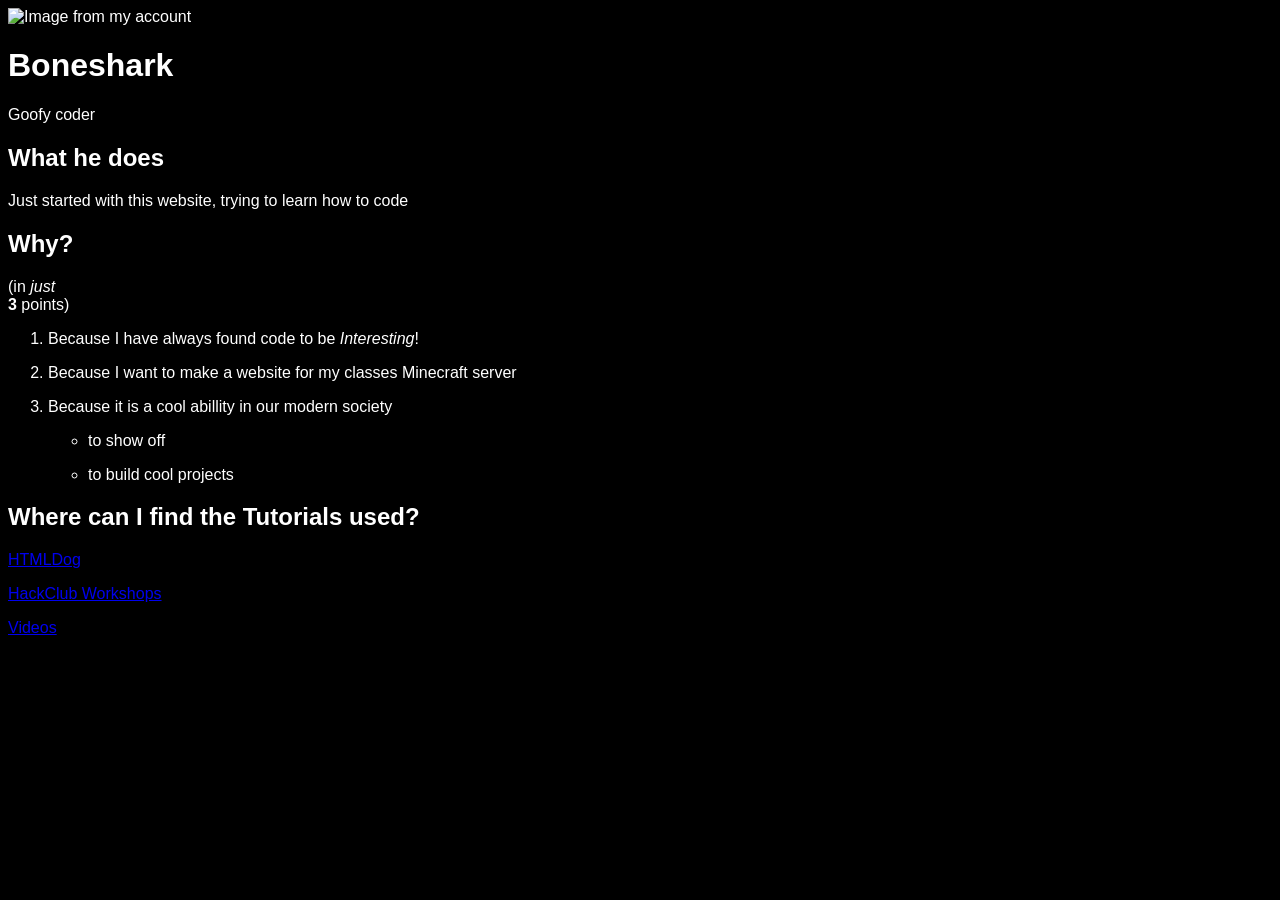
==== index.html @ 73fdefa1 "Expanding the functionality of the Website" ====
<!doctype html>
<html>
    <head>
        <title>This is my first website</title>
        <link rel="stylesheet" href="style.css" />
        <!--This is a comment-->
    </head>
    <body>
        <img
            src=https://avatars.fastly.steamstatic.com/a274f30e9546abcfe79e3de7fa210fcafd0e9b09_full.jpg
            width="400px"
            height="400px"
            alt="Image from my account"
        />
        <h1>Boneshark</h1>
            <p>Goofy coder</p>
        <h2>What he does</h2>
            <p>Just started with this website, trying to learn how to code</p>
        <h2>Why?</h2>
            <p>(in <em>just</em><br>
            <strong>3</strong> points)</p>
            <ol>
                <li><p>Because I have always found code to be <em>Interesting</em>!</p></li>
                <li><p>Because I want to make a website for my classes Minecraft server</p></li>
                <li><p>Because it is a cool abillity in our modern society</p></li>
                    <ul>
                        <li><p>to show off</p></li>
                        <li><p>to build cool projects</p></li>
                    </ul>
            </ol>
        <h2>Where can I find the Tutorials used?</h2>
            <p><a href="http://htmldog.com">HTMLDog</a></p>
            <p><a href="http://workshops.hackclub.com/">HackClub Workshops</a></p>
            <p><a href="rickroll.html">Videos</a></p>
    </body>
</html>
---- style.css ----
img {
    width: 300px;
    height: 300px;
}
body {
    /*text-align: center;*/
    font-family: "Arial";
    color:white;
    background-color: black;
}
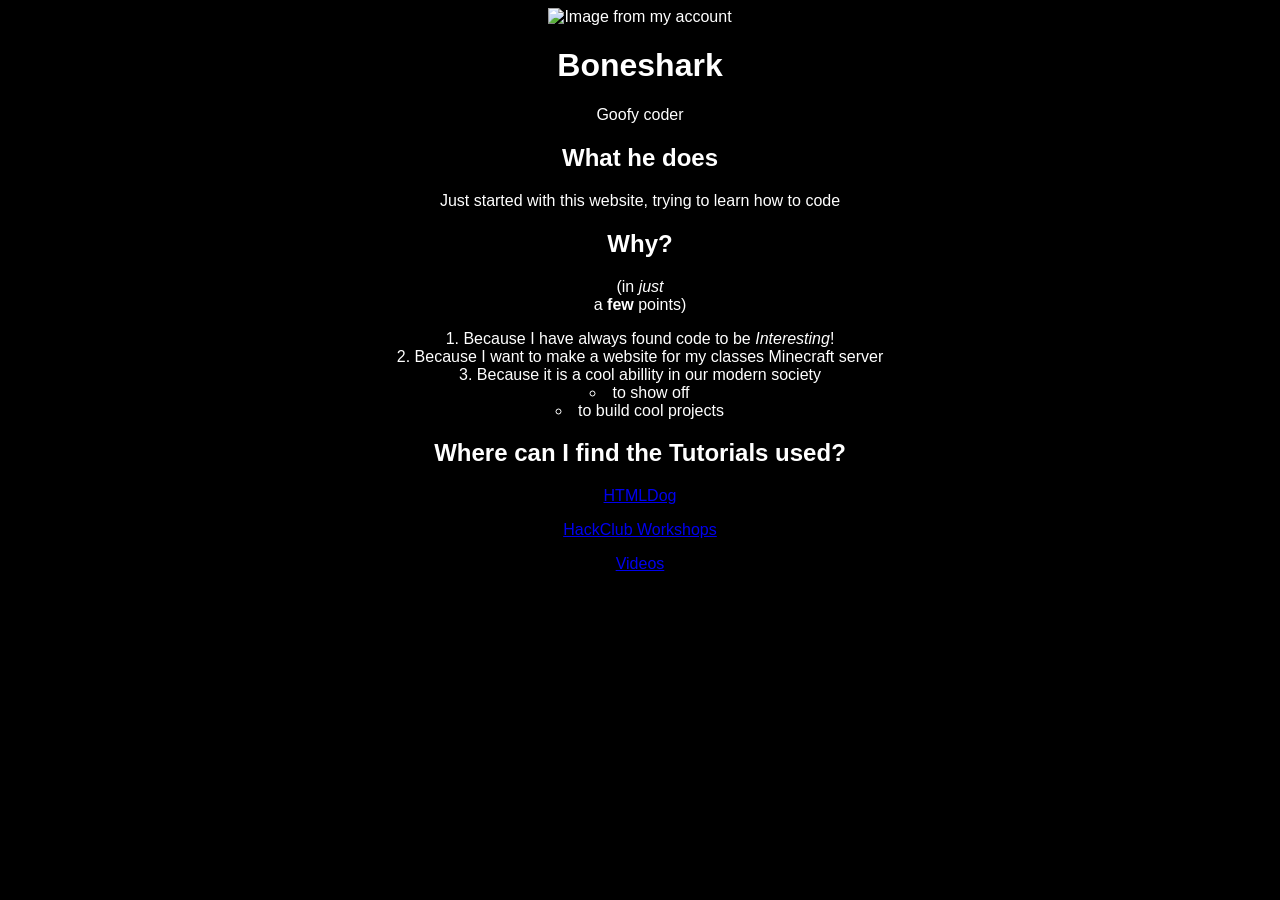
==== commit 83ed4f46: "Made everything center" ====
--- a/index.html
+++ b/index.html
@@ -3,7 +3,7 @@
     <head>
         <title>This is my first website</title>
         <link rel="stylesheet" href="style.css" />
-        <!--This is a comment-->
+        <!--This is a comment!-->
     </head>
     <body>
         <img
@@ -18,14 +18,14 @@
             <p>Just started with this website, trying to learn how to code</p>
         <h2>Why?</h2>
             <p>(in <em>just</em><br>
-            <strong>3</strong> points)</p>
+            a <strong>few</strong> points)</p>
             <ol>
-                <li><p>Because I have always found code to be <em>Interesting</em>!</p></li>
-                <li><p>Because I want to make a website for my classes Minecraft server</p></li>
-                <li><p>Because it is a cool abillity in our modern society</p></li>
+                <li>Because I have always found code to be <em>Interesting</em>!</li>
+                <li>Because I want to make a website for my classes Minecraft server</li>
+                <li>Because it is a cool abillity in our modern society</li>
                     <ul>
-                        <li><p>to show off</p></li>
-                        <li><p>to build cool projects</p></li>
+                        <li>to show off</li>
+                        <li>to build cool projects</li>
                     </ul>
             </ol>
         <h2>Where can I find the Tutorials used?</h2>
--- a/style.css
+++ b/style.css
@@ -3,8 +3,21 @@
     height: 300px;
 }
 body {
-    /*text-align: center;*/
+    text-align: center;
     font-family: "Arial";
     color:white;
     background-color: black;
+    /*This is a comment!*/
+}
+ul  {
+ padding-left:0;   
+}
+ul li  {
+ list-style-position:inside
+}
+ol  {
+ padding-left:0;   
+}
+ol li  {
+ list-style-position:inside
 }
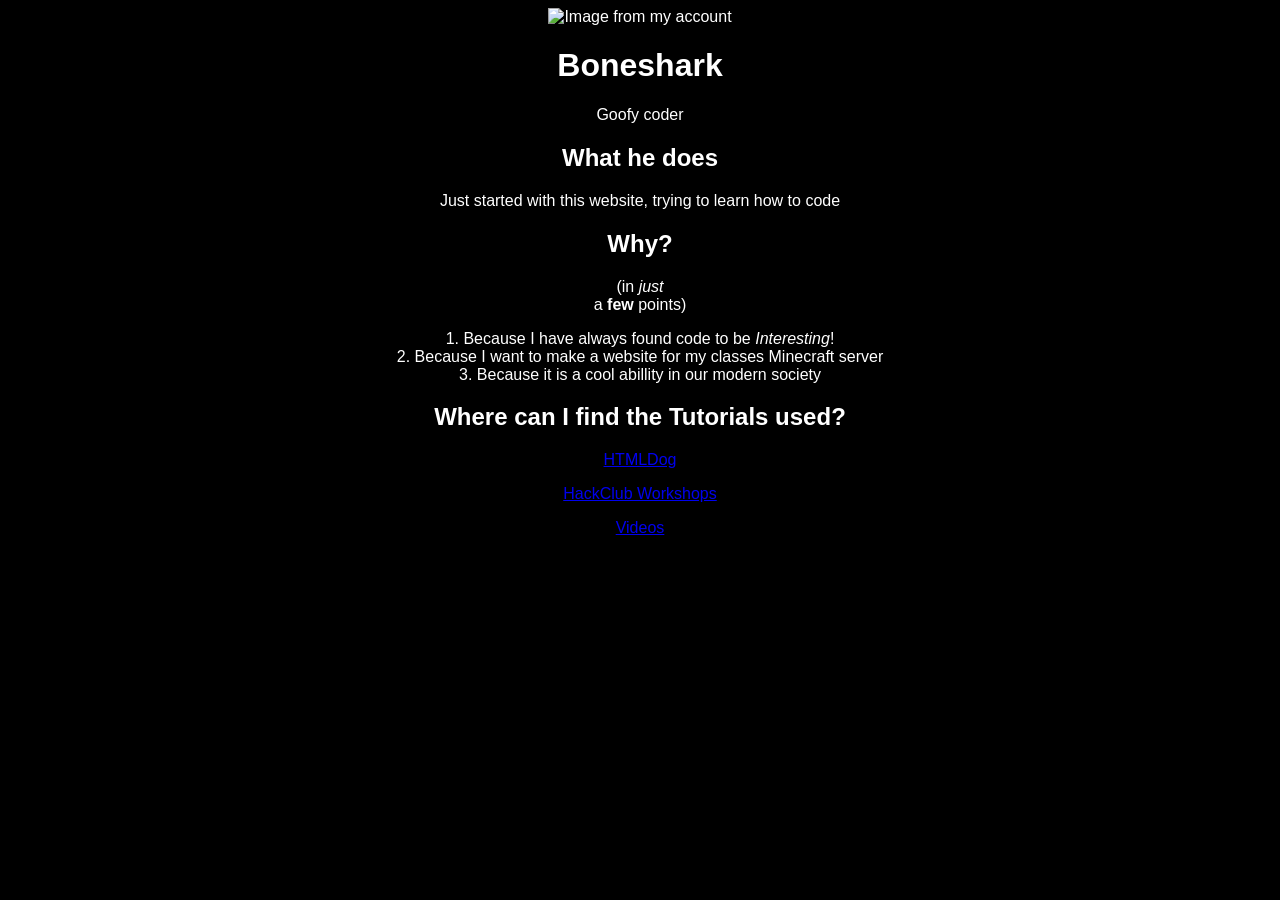
==== commit 890bdec1: "Simplify reasons section by removing nested list Removed unnecessary nested list from reasons sectio" ====
--- a/index.html
+++ b/index.html
@@ -23,14 +23,10 @@
                 <li>Because I have always found code to be <em>Interesting</em>!</li>
                 <li>Because I want to make a website for my classes Minecraft server</li>
                 <li>Because it is a cool abillity in our modern society</li>
-                    <ul>
-                        <li>to show off</li>
-                        <li>to build cool projects</li>
-                    </ul>
             </ol>
         <h2>Where can I find the Tutorials used?</h2>
             <p><a href="http://htmldog.com">HTMLDog</a></p>
             <p><a href="http://workshops.hackclub.com/">HackClub Workshops</a></p>
             <p><a href="rickroll.html">Videos</a></p>
     </body>
-</html>+</html>
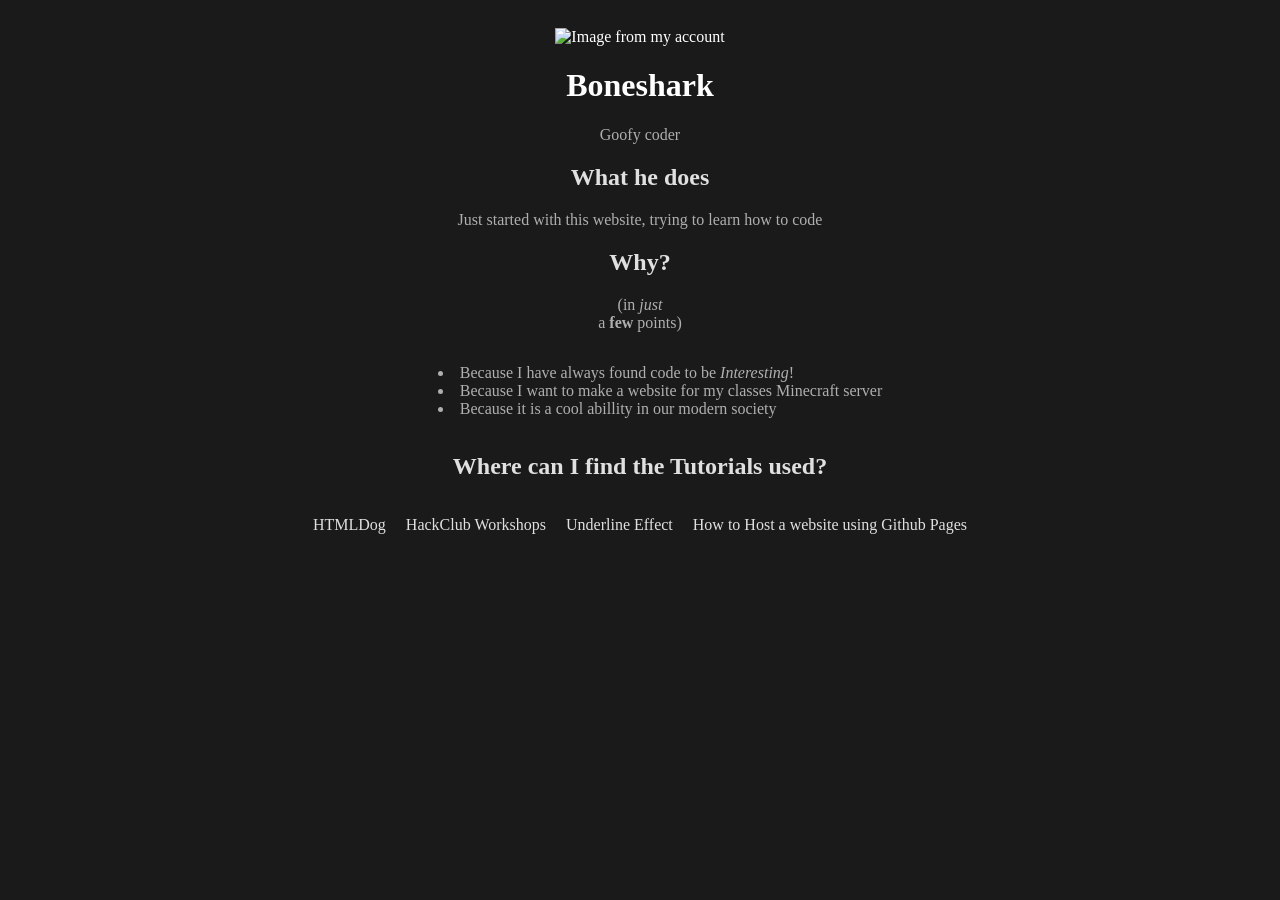
==== commit 56e3c85f: "Beautifying, and css rework" ====
--- a/index.html
+++ b/index.html
@@ -1,7 +1,7 @@
 <!doctype html>
 <html>
     <head>
-        <title>This is my first website</title>
+        <title>Boneshark</title>
         <link rel="stylesheet" href="style.css" />
         <!--This is a comment!-->
     </head>
@@ -19,14 +19,18 @@
         <h2>Why?</h2>
             <p>(in <em>just</em><br>
             a <strong>few</strong> points)</p>
-            <ol>
+            <ul>
                 <li>Because I have always found code to be <em>Interesting</em>!</li>
                 <li>Because I want to make a website for my classes Minecraft server</li>
                 <li>Because it is a cool abillity in our modern society</li>
-            </ol>
+            </ul>
         <h2>Where can I find the Tutorials used?</h2>
-            <p><a href="http://htmldog.com">HTMLDog</a></p>
-            <p><a href="http://workshops.hackclub.com/">HackClub Workshops</a></p>
-            <p><a href="rickroll.html">Videos</a></p>
+        <div class="link-container" class="underline-animation">
+            <p><a href="http://htmldog.com" target="_blank">HTMLDog</a></p>
+            <p><a href="http://workshops.hackclub.com/" target="_blank">HackClub Workshops</a></p>
+            <p><a href="https://dev.to/lensco825/a-smooth-underline-hover-effect-to-use-16bf" target="_blank">Underline Effect</a></p>
+            <!--<p><a href="videos.html">Videos</a></p>-->
+            <p><a href="https://www.youtube.com/watch?v=e5AwNU3Y2es" target="_blank">How to Host a website using Github Pages</a></p>
+        </div>
     </body>
 </html>
--- a/style.css
+++ b/style.css
@@ -1,23 +1,71 @@
-img {
-    width: 300px;
-    height: 300px;
+:root {
+    /*define colors here*/
+    --bg-color: #1a1a1a;
+    --text-color-primary: #ffffff;
+    --text-color-secondary: #e0e0e0;
+    --text-color-tertiary: #afafaf;
+    --text-color-hover: #8d8d8d;
+    /*--text-color-active: rgb(98, 202, 206);*/
 }
+
 body {
     text-align: center;
-    font-family: "Arial";
-    color:white;
-    background-color: black;
-    /*This is a comment!*/
+    font-family: Georgia, 'Times New Roman', Times, serif;
+    color: var(--text-color-primary);
+    background: var(--bg-color);
+}
+
+h1  {
+    color: var(--text-color-primary);
+}
+h2  {
+    color: var(--text-color-secondary);
+}
+p   {
+    color: var(--text-color-tertiary);
 }
 ul  {
- padding-left:0;   
+    color: var(--text-color-tertiary);
+    display: inline-block;
+    text-align: left;
 }
-ul li  {
- list-style-position:inside
+ul li   {
+    list-style-position: inside;
 }
-ol  {
- padding-left:0;   
+a   {
+    color: var(--text-color-secondary);
+    position: relative;
+    text-decoration: none;
 }
-ol li  {
- list-style-position:inside
+
+
+a::after    {
+    content: ' ';
+    position: absolute;
+    left: 0;
+    top: 1.2em;
+    width: 100%;
+    height: 2px;
+    background-color: var(--text-color-hover);
+    border-radius: 2px;
+    transform: scaleX(0);
+    transition: transform 0.2s;
+    transform-origin: right;
+}
+
+a:hover::after  {
+    transform-origin: left;
+    transform: scaleX(1);
+}
+.link-container {
+    display: flex;
+    justify-content: center;
+    gap: 20px;
+    margin-top: 20px;
+}
+
+img{
+    padding-top: 20px;
+    width: 15%;
+    height: 20%;
 }
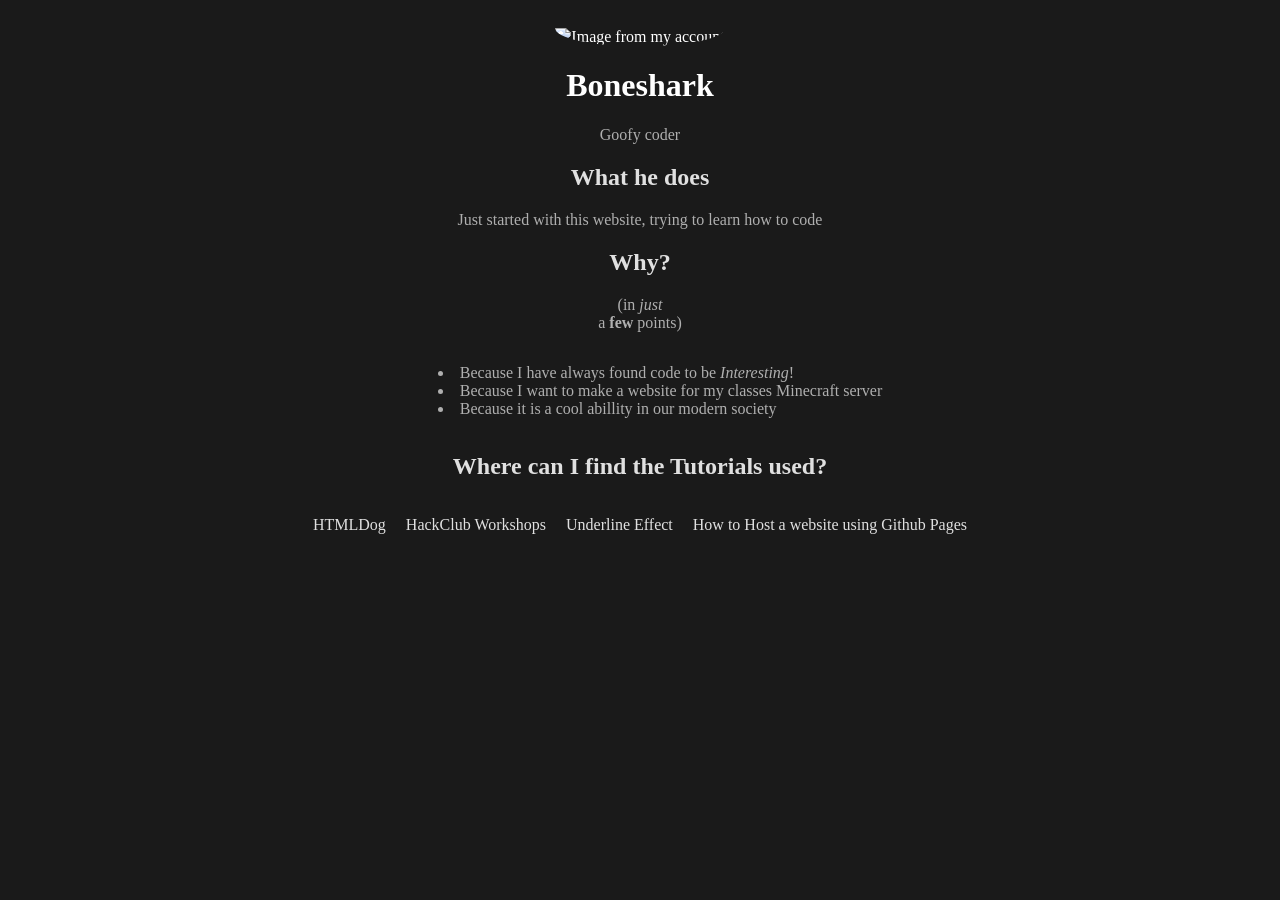
==== commit ed6b84b8: "Updating the Profile Image to be round" ====
--- a/index.html
+++ b/index.html
@@ -6,7 +6,7 @@
         <!--This is a comment!-->
     </head>
     <body>
-        <img
+        <img id="profile"
             src=https://avatars.fastly.steamstatic.com/a274f30e9546abcfe79e3de7fa210fcafd0e9b09_full.jpg
             width="400px"
             height="400px"
--- a/style.css
+++ b/style.css
@@ -68,4 +68,7 @@
     padding-top: 20px;
     width: 15%;
     height: 20%;
+}
+#profile {
+    border-radius: 50%;
 }
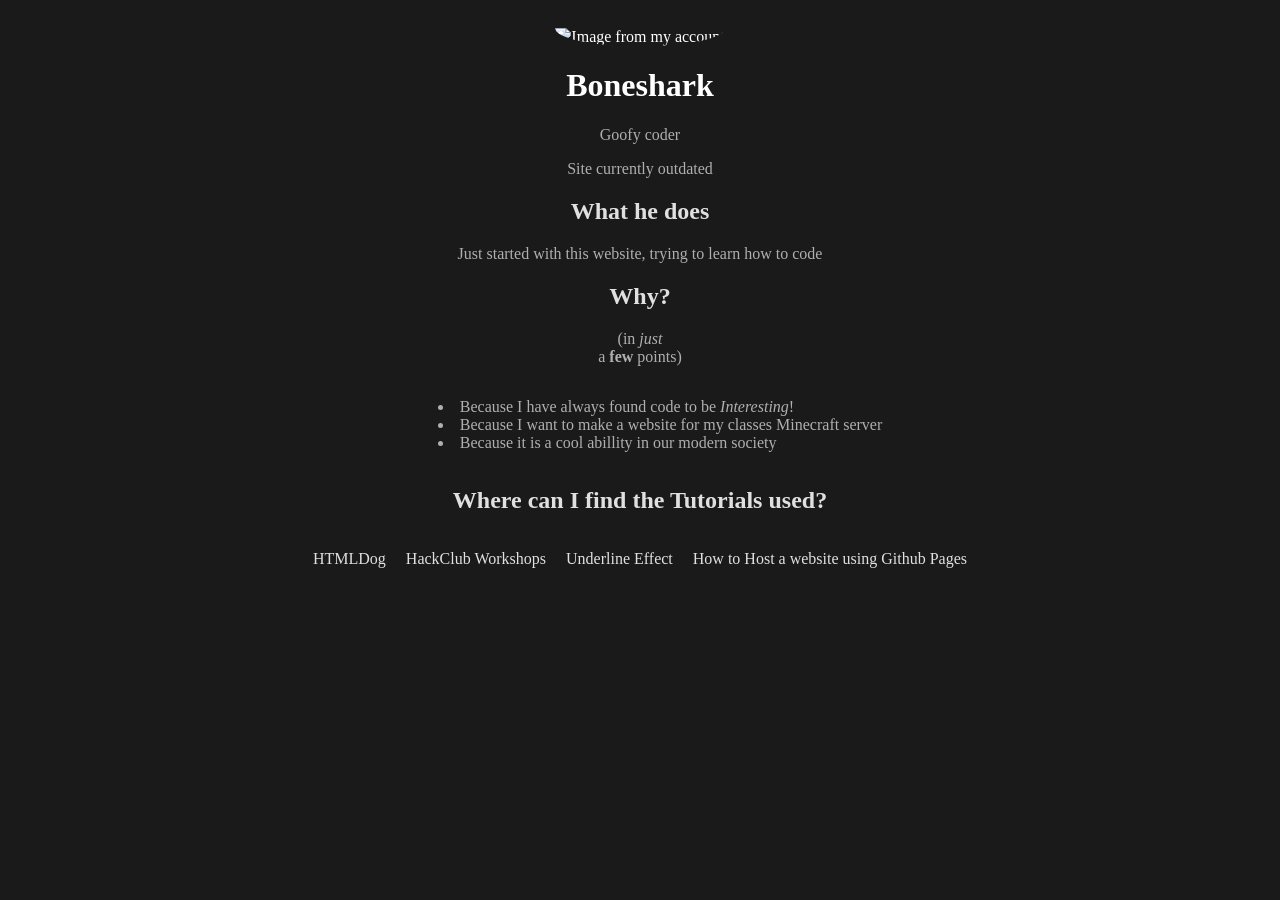
==== commit 342856cf: "Add outdated notice to index.html Added a note indicating that the site is currently outdated." ====
--- a/index.html
+++ b/index.html
@@ -14,6 +14,7 @@
         />
         <h1>Boneshark</h1>
             <p>Goofy coder</p>
+            <p>Site currently outdated</p>
         <h2>What he does</h2>
             <p>Just started with this website, trying to learn how to code</p>
         <h2>Why?</h2>
